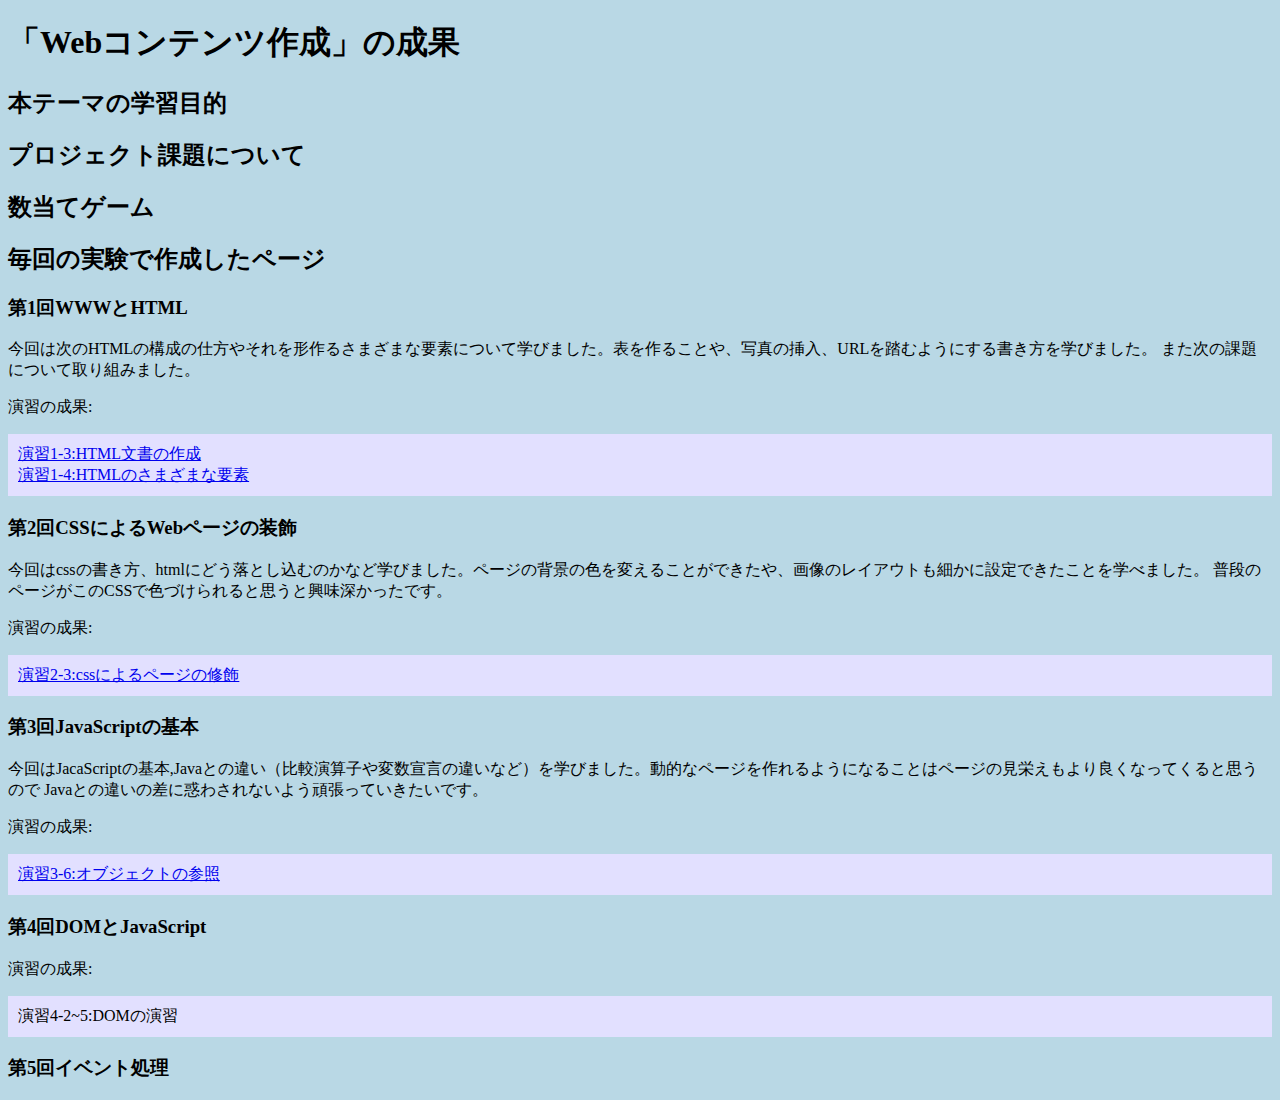
==== index.html @ 384abc9e "endex.htmlを変更" ====
<!DOCTYPE html>
<html>
  <head>
    <meta charset="utf-8">
    <title>My test page</title>
    <link rel="stylesheet" href="style.css">
  </head>
  <body>
    <h1>
      「Webコンテンツ作成」の成果
    </h1>
    <h2>本テーマの学習目的</h2>
    <h2>プロジェクト課題について</h2>
    <h2>数当てゲーム</h2>
    <h2>毎回の実験で作成したページ</h2>
    <h3>第1回WWWとHTML</h3>
    <p>
      今回は次のHTMLの構成の仕方やそれを形作るさまざまな要素について学びました。表を作ることや、写真の挿入、URLを踏むようにする書き方を学びました。
      また次の課題について取り組みました。
    </p>
    <p>
      演習の成果:
    </p>
    <ul>
      <li><a href="practice-html/structure.html" target="_blank">演習1-3:HTML文書の作成</a></li>
      <li><a href="practice-html/elements.html" target="_blank">演習1-4:HTMLのさまざまな要素</a></li>
    </ul>
    <h3>第2回CSSによるWebページの装飾</h3>
    <p>
      今回はcssの書き方、htmlにどう落とし込むのかなど学びました。ページの背景の色を変えることができたや、画像のレイアウトも細かに設定できたことを学べました。
      普段のページがこのCSSで色づけられると思うと興味深かったです。
    </p>
    <p>
      演習の成果:
    </p>
    <ul>
      <li><a href="practice-css/browser-intro.html" target="_blank">演習2-3:cssによるページの修飾</a></li>
    </ul>
    <h3>第3回JavaScriptの基本</h3>
    <p>
      今回はJacaScriptの基本,Javaとの違い（比較演算子や変数宣言の違いなど）を学びました。動的なページを作れるようになることはページの見栄えもより良くなってくると思うので
      Javaとの違いの差に惑わされないよう頑張っていきたいです。
    </p>
    <p>
      演習の成果:
    </p>
    <ul>
      <li><a href="practice-js/obj-practice.html" target="_blank">演習3-6:オブジェクトの参照</a>
    </ul>
    <h3>第4回DOMとJavaScript</h3>
    <p>

    </p>
    <p>
      演習の成果:
    </p>
    <ul>
      <li><a href="pracrice-dom/dom-exercise.html" target="_blank"></a>演習4-2~5:DOMの演習</li>
    </ul>
    <h3>第5回イベント処理</h3>
  </body>
</html>
---- style.css ----
body {
    background-color:rgb(185, 216, 229);
}

ul {
    background-color: rgb(226, 224, 255);
    padding: 10px
}

li {
    list-style-type: none;
}
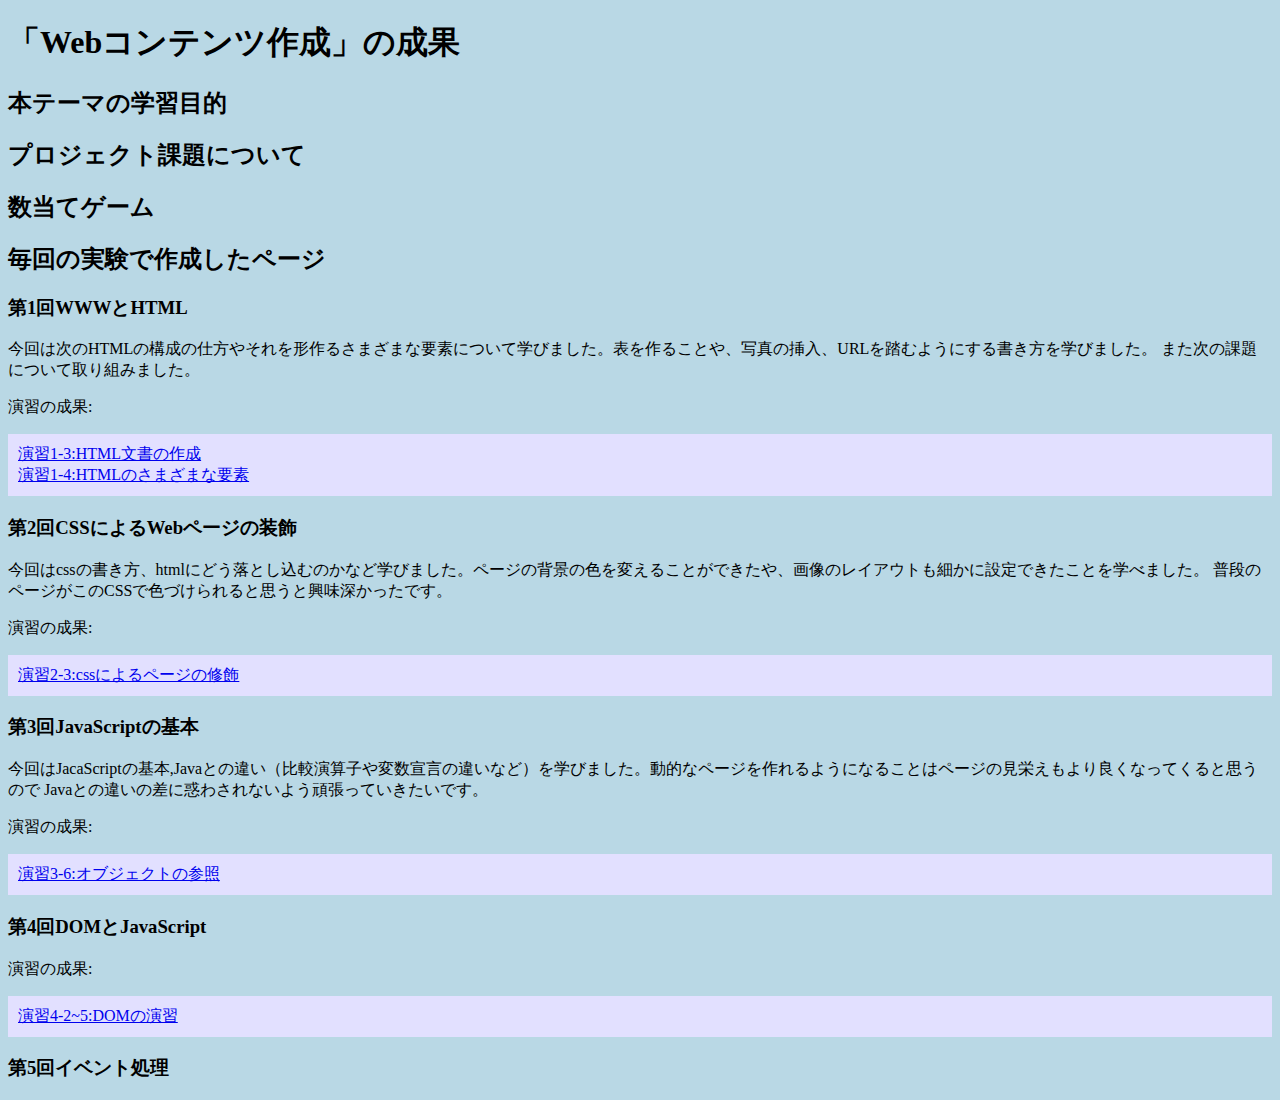
==== commit f917a6d9: "indexを変更" ====
--- a/index.html
+++ b/index.html
@@ -55,7 +55,7 @@
       演習の成果:
     </p>
     <ul>
-      <li><a href="pracrice-dom/dom-exercise.html" target="_blank"></a>演習4-2~5:DOMの演習</li>
+      <li><a href="practice-dom/dom-exercise.html" target="_blank">演習4-2~5:DOMの演習</a>
     </ul>
     <h3>第5回イベント処理</h3>
   </body>
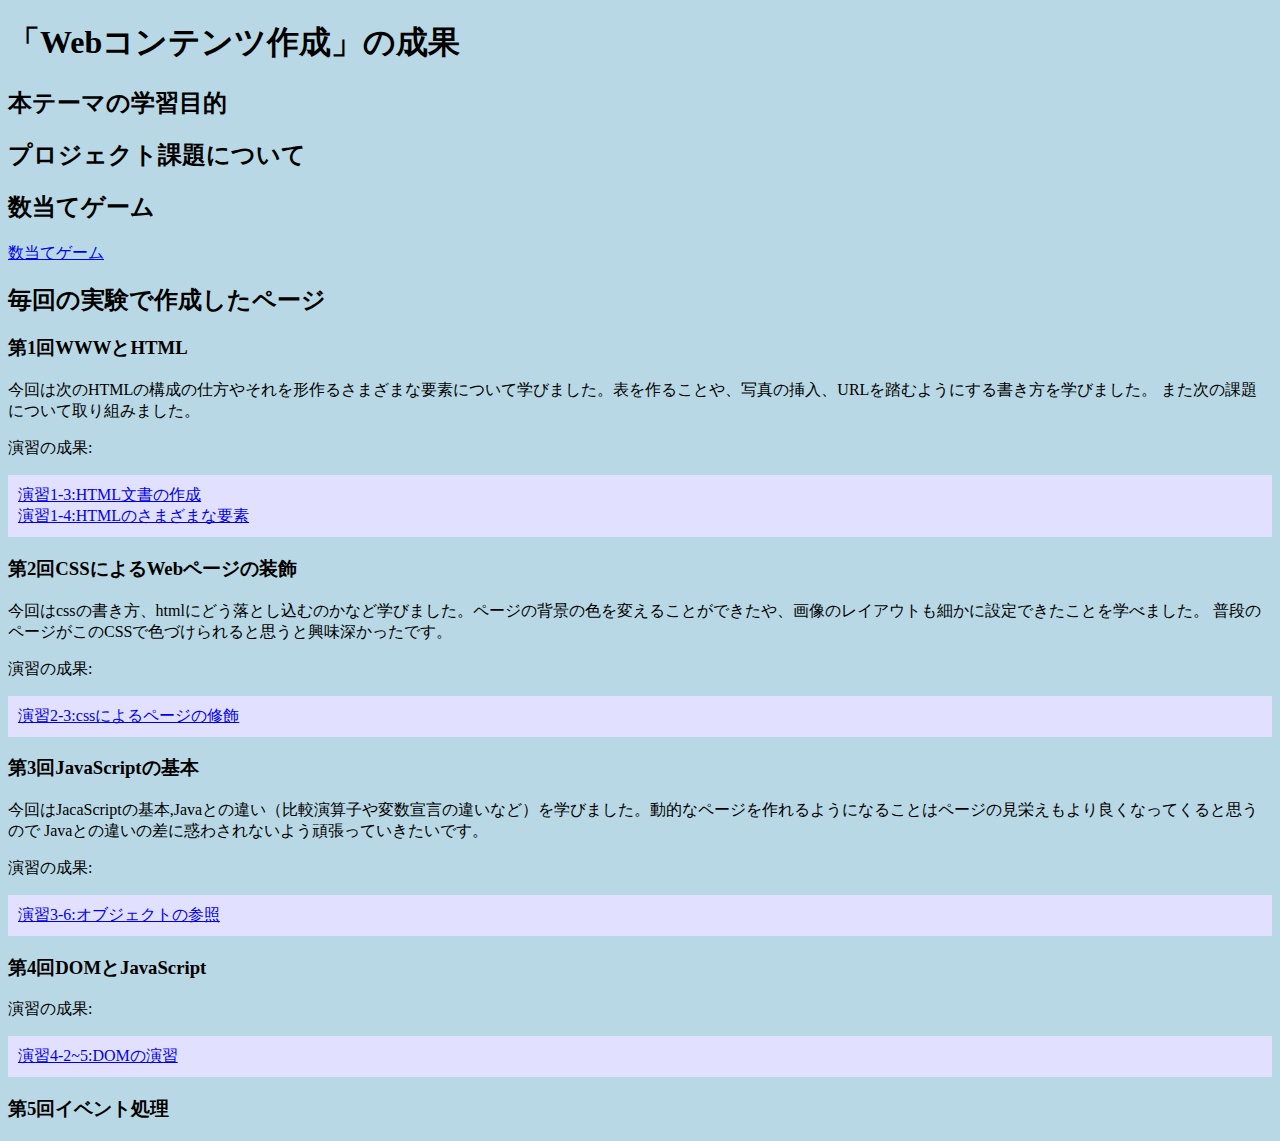
==== commit 3d2bb88c: "index.htmlを変更" ====
--- a/index.html
+++ b/index.html
@@ -12,6 +12,7 @@
     <h2>本テーマの学習目的</h2>
     <h2>プロジェクト課題について</h2>
     <h2>数当てゲーム</h2>
+    <a href="kazuate.html" target="_blank">数当てゲーム</a>
     <h2>毎回の実験で作成したページ</h2>
     <h3>第1回WWWとHTML</h3>
     <p>
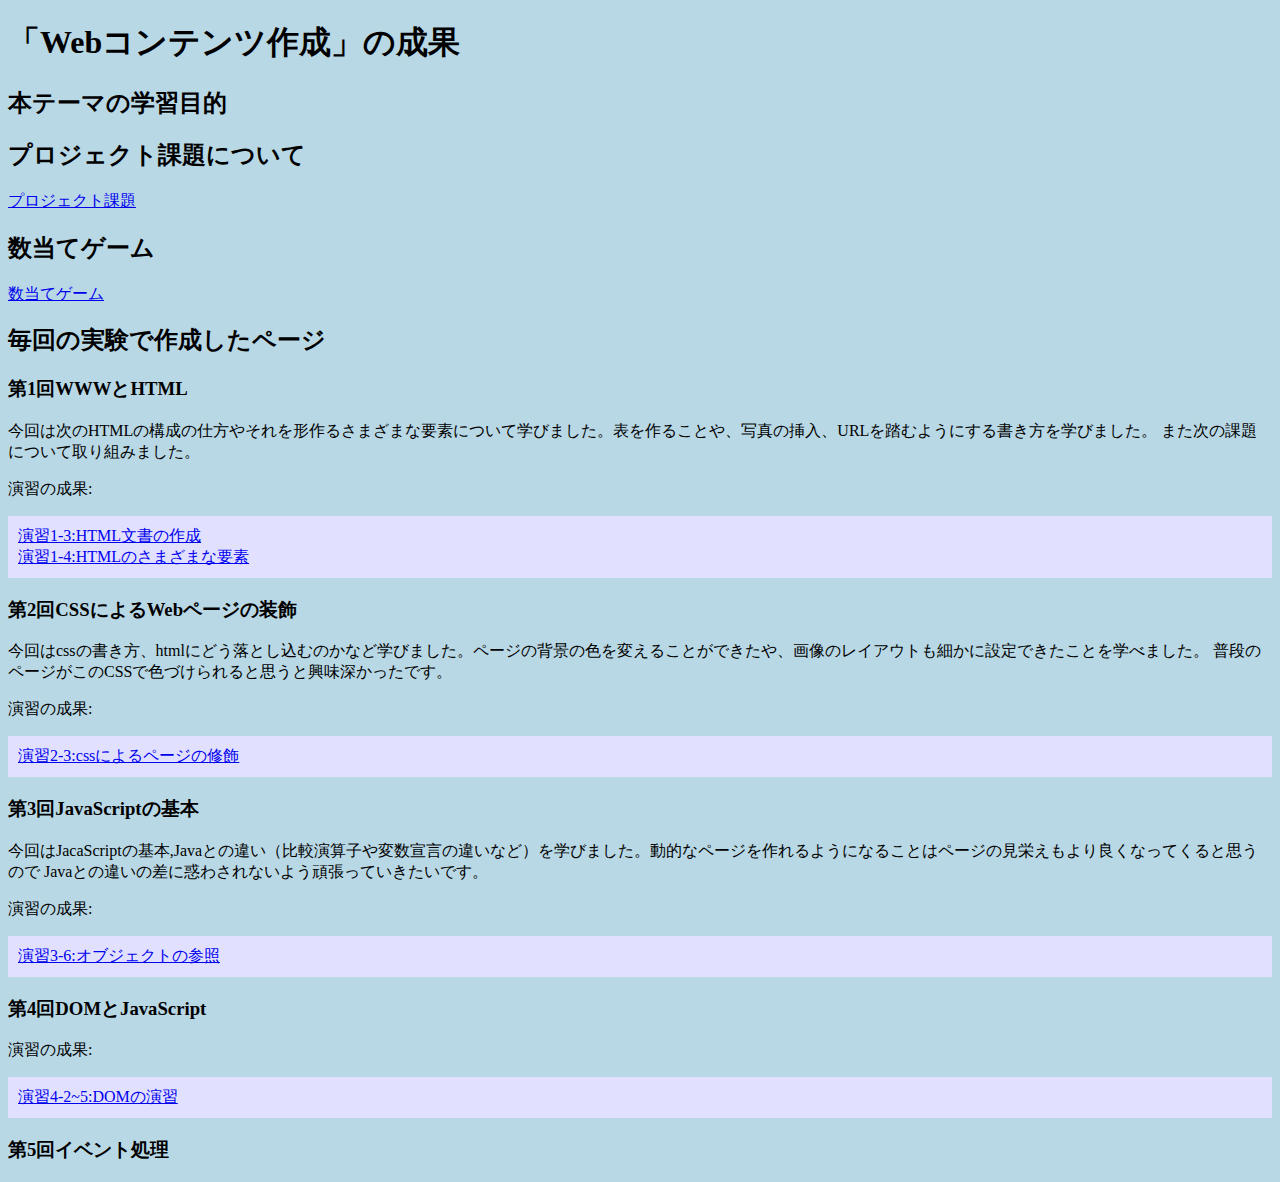
==== commit d3a874b7: "indexを変更" ====
--- a/index.html
+++ b/index.html
@@ -11,6 +11,7 @@
     </h1>
     <h2>本テーマの学習目的</h2>
     <h2>プロジェクト課題について</h2>
+    <a href ="project.html" target="_blank">プロジェクト課題</a>
     <h2>数当てゲーム</h2>
     <a href="kazuate.html" target="_blank">数当てゲーム</a>
     <h2>毎回の実験で作成したページ</h2>
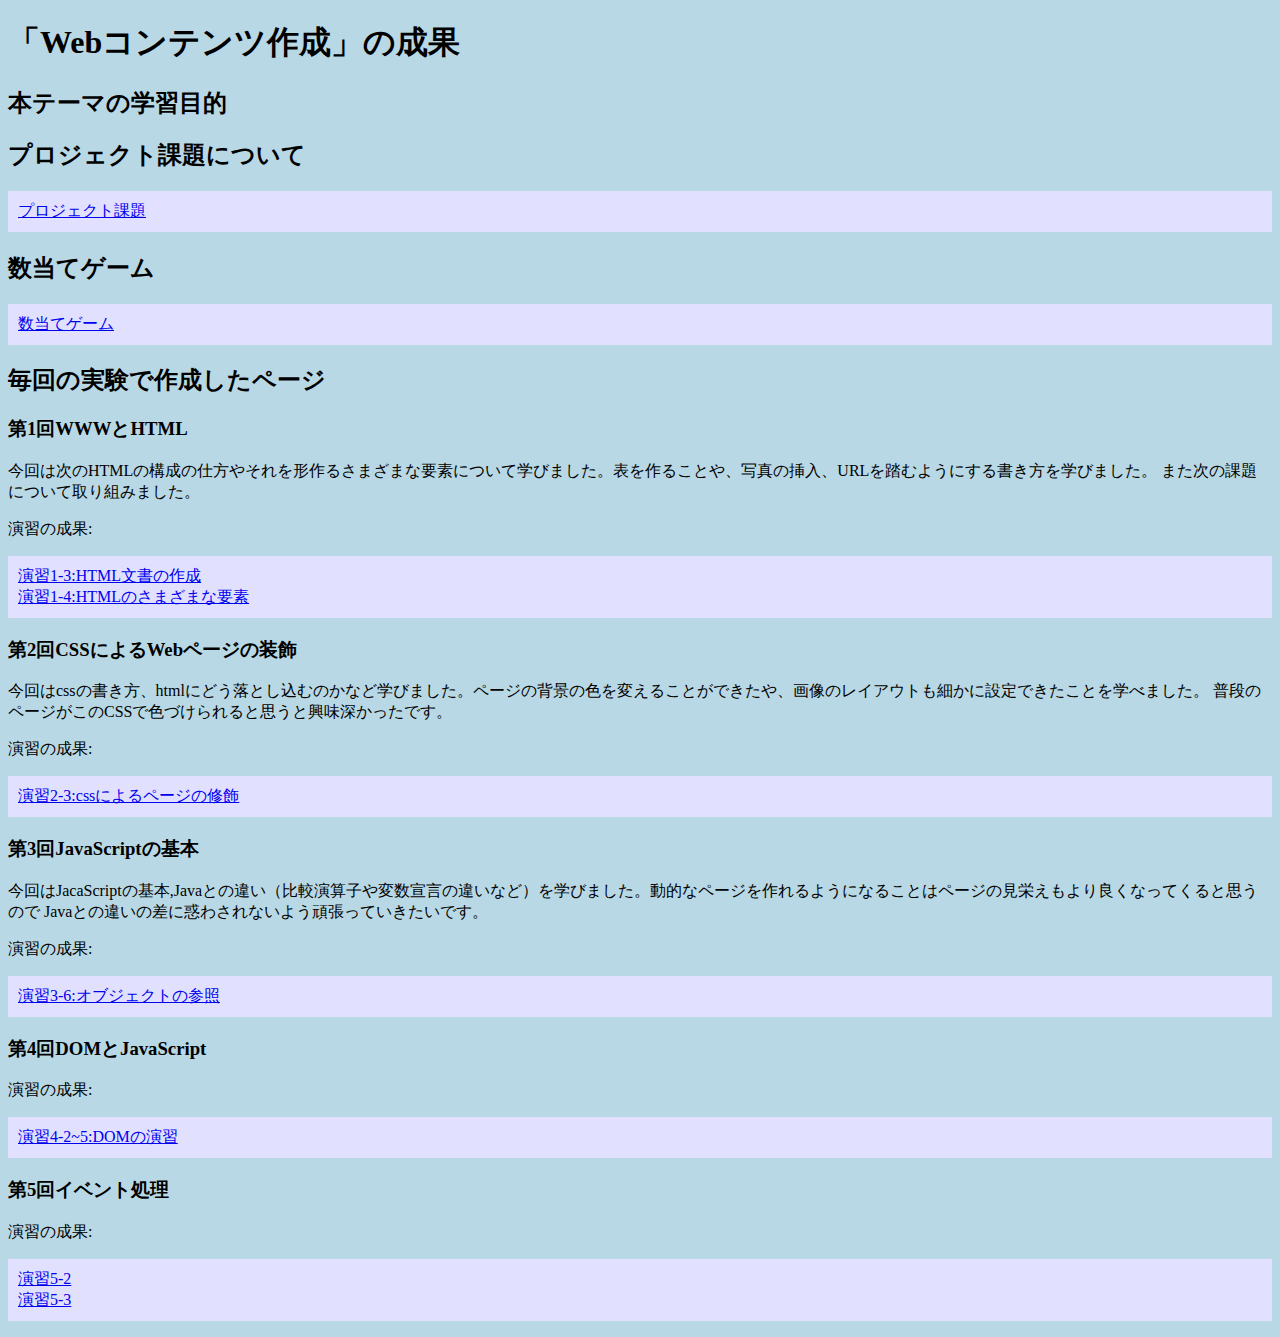
==== commit 8dc372d8: "indexを変更" ====
--- a/index.html
+++ b/index.html
@@ -11,9 +11,13 @@
     </h1>
     <h2>本テーマの学習目的</h2>
     <h2>プロジェクト課題について</h2>
-    <a href ="project.html" target="_blank">プロジェクト課題</a>
+    <ul>
+       <a href ="project.html" target="_blank">プロジェクト課題</a>
+    </ul>
     <h2>数当てゲーム</h2>
-    <a href="kazuate.html" target="_blank">数当てゲーム</a>
+    <ul>
+      <a href="kazuate.html" target="_blank">数当てゲーム</a>
+    </ul>
     <h2>毎回の実験で作成したページ</h2>
     <h3>第1回WWWとHTML</h3>
     <p>
@@ -60,5 +64,12 @@
       <li><a href="practice-dom/dom-exercise.html" target="_blank">演習4-2~5:DOMの演習</a>
     </ul>
     <h3>第5回イベント処理</h3>
+    <p>
+     演習の成果:
+    </p>
+    <ul>
+      <li><a href='practice-event/event-intro.html' target="_blank">演習5-2</a>
+      <li><a href='practice-event/event-list.html' target="_blank">演習5-3</a></li>
+    </ul>
   </body>
 </html>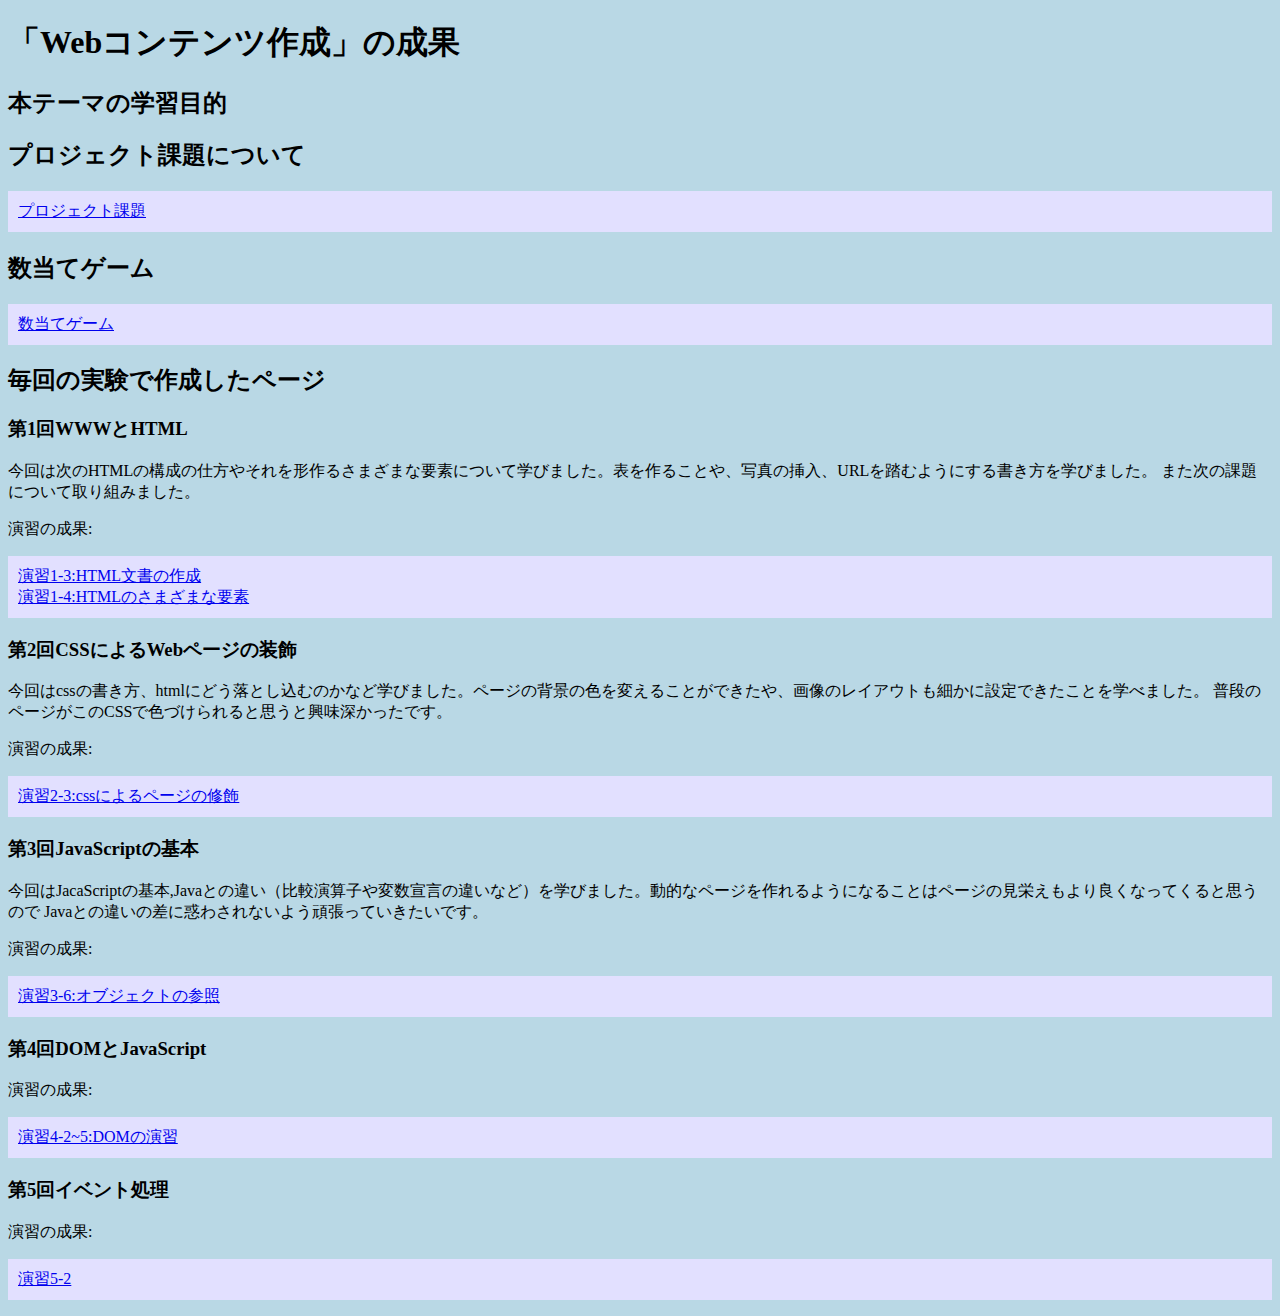
==== commit 7318cdf3: "indexを変更" ====
--- a/index.html
+++ b/index.html
@@ -69,7 +69,7 @@
     </p>
     <ul>
       <li><a href='practice-event/event-intro.html' target="_blank">演習5-2</a>
-      <li><a href='practice-event/event-list.html' target="_blank">演習5-3</a></li>
+      <li><a href='practice-event/event-list.html' target="_blank"</a></li>
     </ul>
   </body>
 </html>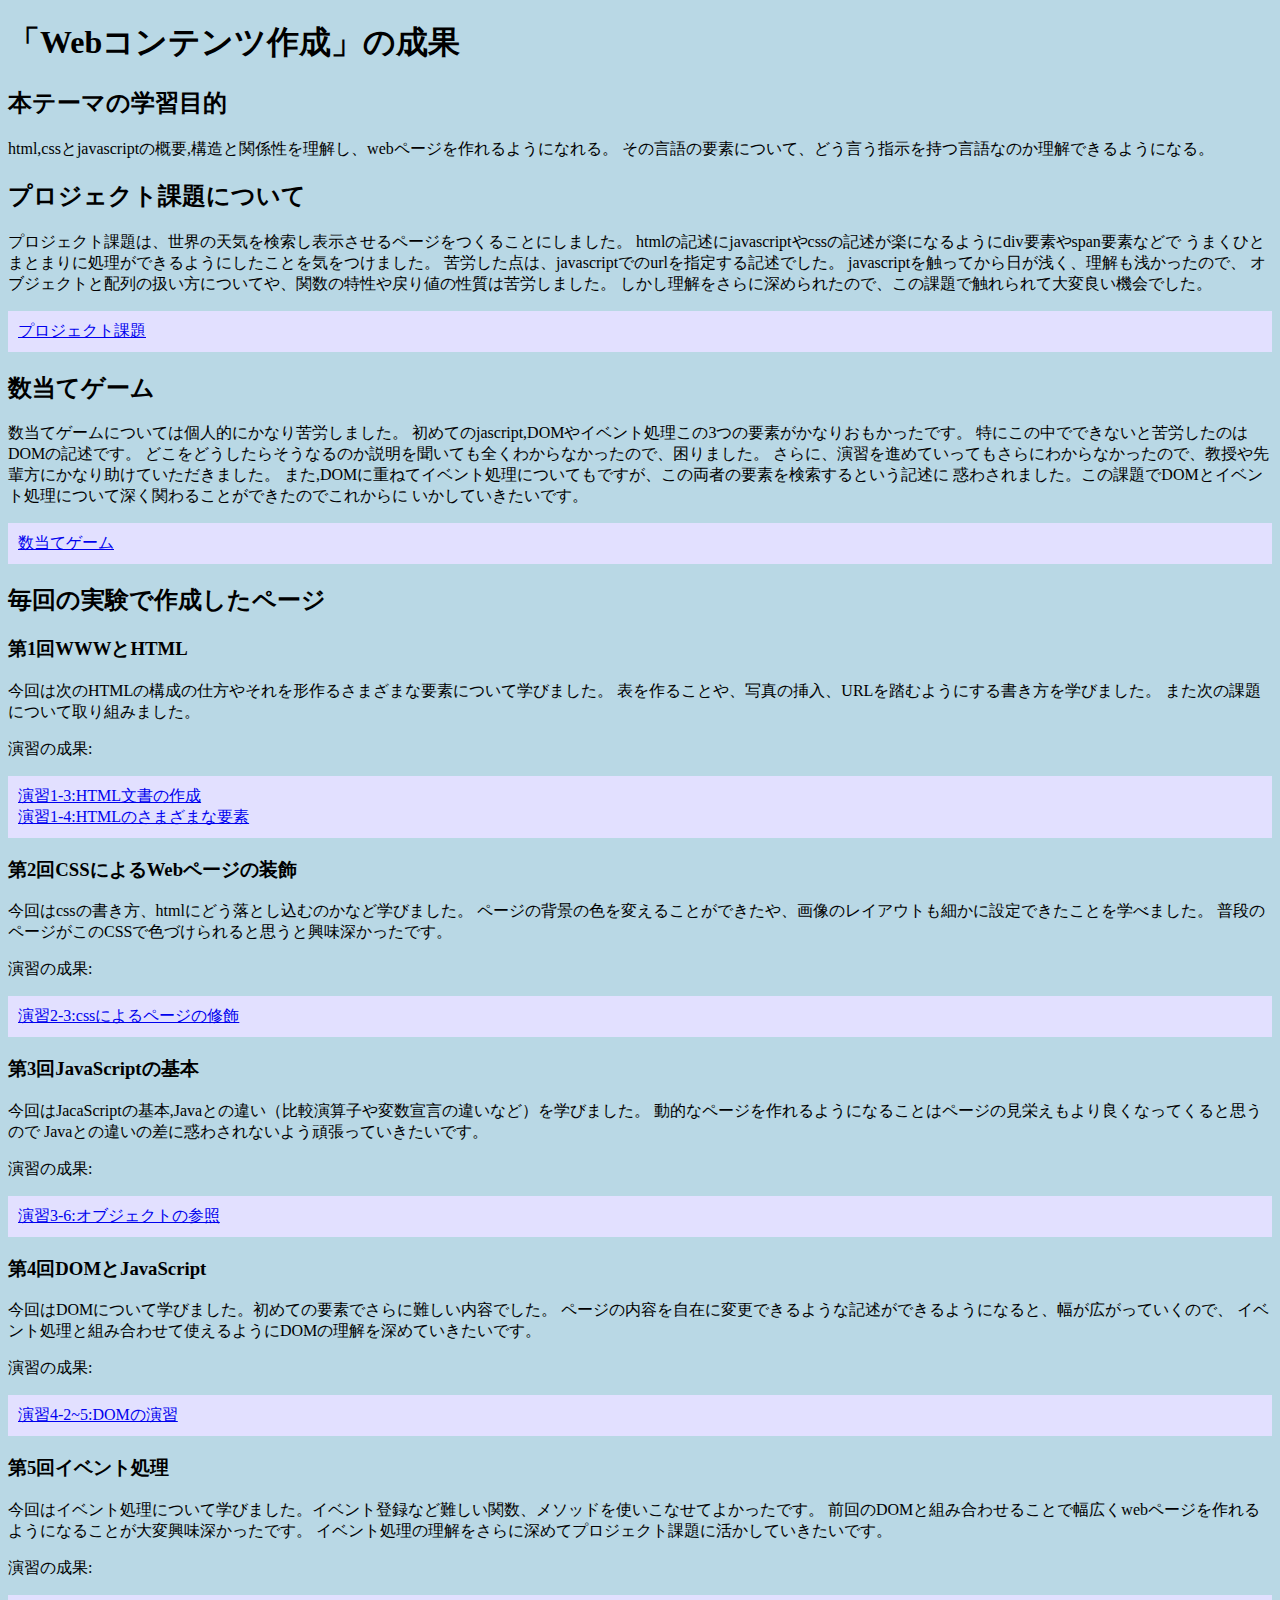
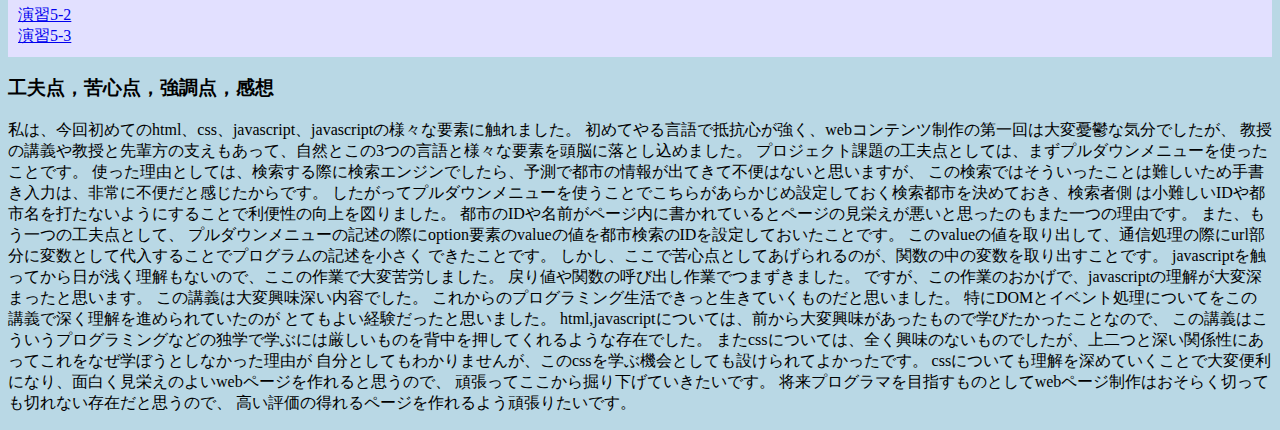
==== commit 48edb84d: "index,projectを変更" ====
--- a/index.html
+++ b/index.html
@@ -10,18 +10,42 @@
       「Webコンテンツ作成」の成果
     </h1>
     <h2>本テーマの学習目的</h2>
+    <p>
+      html,cssとjavascriptの概要,構造と関係性を理解し、webページを作れるようになれる。
+      その言語の要素について、どう言う指示を持つ言語なのか理解できるようになる。
+    </p>
     <h2>プロジェクト課題について</h2>
+    <p>
+      プロジェクト課題は、世界の天気を検索し表示させるページをつくることにしました。
+      htmlの記述にjavascriptやcssの記述が楽になるようにdiv要素やspan要素などで
+      うまくひとまとまりに処理ができるようにしたことを気をつけました。
+      苦労した点は、javascriptでのurlを指定する記述でした。
+      javascriptを触ってから日が浅く、理解も浅かったので、
+      オブジェクトと配列の扱い方についてや、関数の特性や戻り値の性質は苦労しました。
+      しかし理解をさらに深められたので、この課題で触れられて大変良い機会でした。
+    </p>
     <ul>
        <a href ="project.html" target="_blank">プロジェクト課題</a>
     </ul>
     <h2>数当てゲーム</h2>
+    <p>
+      数当てゲームについては個人的にかなり苦労しました。
+      初めてのjascript,DOMやイベント処理この3つの要素がかなりおもかったです。
+      特にこの中でできないと苦労したのはDOMの記述です。
+      どこをどうしたらそうなるのか説明を聞いても全くわからなかったので、困りました。
+      さらに、演習を進めていってもさらにわからなかったので、教授や先輩方にかなり助けていただきました。
+      また,DOMに重ねてイベント処理についてもですが、この両者の要素を検索するという記述に
+      惑わされました。この課題でDOMとイベント処理について深く関わることができたのでこれからに
+      いかしていきたいです。
+    </p>
     <ul>
       <a href="kazuate.html" target="_blank">数当てゲーム</a>
     </ul>
     <h2>毎回の実験で作成したページ</h2>
     <h3>第1回WWWとHTML</h3>
     <p>
-      今回は次のHTMLの構成の仕方やそれを形作るさまざまな要素について学びました。表を作ることや、写真の挿入、URLを踏むようにする書き方を学びました。
+      今回は次のHTMLの構成の仕方やそれを形作るさまざまな要素について学びました。
+      表を作ることや、写真の挿入、URLを踏むようにする書き方を学びました。
       また次の課題について取り組みました。
     </p>
     <p>
@@ -33,7 +57,8 @@
     </ul>
     <h3>第2回CSSによるWebページの装飾</h3>
     <p>
-      今回はcssの書き方、htmlにどう落とし込むのかなど学びました。ページの背景の色を変えることができたや、画像のレイアウトも細かに設定できたことを学べました。
+      今回はcssの書き方、htmlにどう落とし込むのかなど学びました。
+      ページの背景の色を変えることができたや、画像のレイアウトも細かに設定できたことを学べました。
       普段のページがこのCSSで色づけられると思うと興味深かったです。
     </p>
     <p>
@@ -44,7 +69,8 @@
     </ul>
     <h3>第3回JavaScriptの基本</h3>
     <p>
-      今回はJacaScriptの基本,Javaとの違い（比較演算子や変数宣言の違いなど）を学びました。動的なページを作れるようになることはページの見栄えもより良くなってくると思うので
+      今回はJacaScriptの基本,Javaとの違い（比較演算子や変数宣言の違いなど）を学びました。
+      動的なページを作れるようになることはページの見栄えもより良くなってくると思うので
       Javaとの違いの差に惑わされないよう頑張っていきたいです。
     </p>
     <p>
@@ -55,7 +81,9 @@
     </ul>
     <h3>第4回DOMとJavaScript</h3>
     <p>
-
+      今回はDOMについて学びました。初めての要素でさらに難しい内容でした。
+      ページの内容を自在に変更できるような記述ができるようになると、幅が広がっていくので、
+      イベント処理と組み合わせて使えるようにDOMの理解を深めていきたいです。
     </p>
     <p>
       演習の成果:
@@ -65,11 +93,49 @@
     </ul>
     <h3>第5回イベント処理</h3>
     <p>
+      今回はイベント処理について学びました。イベント登録など難しい関数、メソッドを使いこなせてよかったです。
+      前回のDOMと組み合わせることで幅広くwebページを作れるようになることが大変興味深かったです。
+      イベント処理の理解をさらに深めてプロジェクト課題に活かしていきたいです。
+    </p>
+    <p>
      演習の成果:
     </p>
     <ul>
       <li><a href='practice-event/event-intro.html' target="_blank">演習5-2</a>
-      <li><a href='practice-event/event-list.html' target="_blank"</a></li>
+      <li><a href='practice-event/event-list.html' target="_blank">演習5-3</a></li>
     </ul>
+    <h3>工夫点，苦心点，強調点，感想</h3>
+    <p>
+      私は、今回初めてのhtml、css、javascript、javascriptの様々な要素に触れました。
+      初めてやる言語で抵抗心が強く、webコンテンツ制作の第一回は大変憂鬱な気分でしたが、
+      教授の講義や教授と先輩方の支えもあって、自然とこの3つの言語と様々な要素を頭脳に落とし込めました。
+      プロジェクト課題の工夫点としては、まずプルダウンメニューを使ったことです。
+      使った理由としては、検索する際に検索エンジンでしたら、予測で都市の情報が出てきて不便はないと思いますが、
+      この検索ではそういったことは難しいため手書き入力は、非常に不便だと感じたからです。
+      したがってプルダウンメニューを使うことでこちらがあらかじめ設定しておく検索都市を決めておき、検索者側
+      は小難しいIDや都市名を打たないようにすることで利便性の向上を図りました。
+      都市のIDや名前がページ内に書かれているとページの見栄えが悪いと思ったのもまた一つの理由です。
+      また、もう一つの工夫点として、
+      プルダウンメニューの記述の際にoption要素のvalueの値を都市検索のIDを設定しておいたことです。
+      このvalueの値を取り出して、通信処理の際にurl部分に変数として代入することでプログラムの記述を小さく
+      できたことです。
+      しかし、ここで苦心点としてあげられるのが、関数の中の変数を取り出すことです。
+      javascriptを触ってから日が浅く理解もないので、ここの作業で大変苦労しました。
+      戻り値や関数の呼び出し作業でつまずきました。
+      ですが、この作業のおかげで、javascriptの理解が大変深まったと思います。
+      この講義は大変興味深い内容でした。
+      これからのプログラミング生活できっと生きていくものだと思いました。
+      特にDOMとイベント処理についてをこの講義で深く理解を進められていたのが
+      とてもよい経験だったと思いました。
+      html,javascriptについては、前から大変興味があったもので学びたかったことなので、
+      この講義はこういうプログラミングなどの独学で学ぶには厳しいものを背中を押してくれるような存在でした。
+      またcssについては、全く興味のないものでしたが、上二つと深い関係性にあってこれをなぜ学ぼうとしなかった理由が
+      自分としてもわかりませんが、このcssを学ぶ機会としても設けられてよかったです。
+      cssについても理解を深めていくことで大変便利になり、面白く見栄えのよいwebページを作れると思うので、
+      頑張ってここから掘り下げていきたいです。
+      将来プログラマを目指すものとしてwebページ制作はおそらく切っても切れない存在だと思うので、
+      高い評価の得れるページを作れるよう頑張りたいです。
+      
+    </p>
   </body>
 </html>